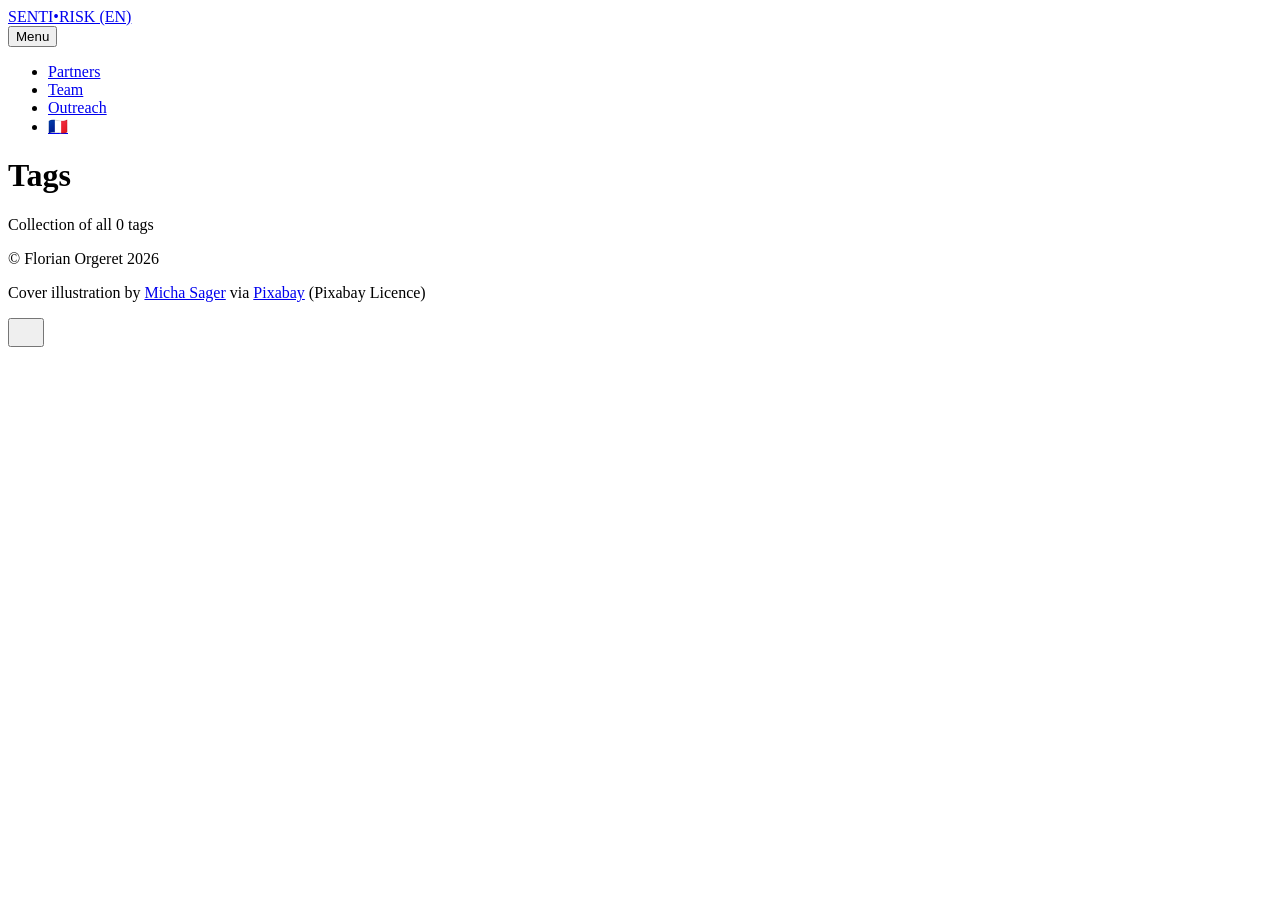
==== tags/index.html @ b75f8073 "Updated from Publii" ====
<!DOCTYPE html><html lang="en-gb"><head><meta charset="utf-8"><meta http-equiv="X-UA-Compatible" content="IE=edge"><meta name="viewport" content="width=device-width,initial-scale=1"><title>All tags - SENTI•RISK (EN)</title><meta name="robots" content="noindex, follow"><meta name="generator" content="Publii Open-Source CMS for Static Site"><link rel="alternate" type="application/atom+xml" href="https://en.sentirisk.org/feed.xml" title="SENTI•RISK (EN) - RSS"><link rel="alternate" type="application/json" href="https://en.sentirisk.org/feed.json" title="SENTI•RISK (EN) - JSON"><meta property="og:title" content="SENTI•RISK (EN)"><meta property="og:site_name" content="SENTI•RISK (EN)"><meta property="og:description" content=""><meta property="og:url" content="https://en.sentirisk.org/tags/"><meta property="og:type" content="website"><link rel="shortcut icon" href="https://en.sentirisk.org/media/website/favicon.ico" type="image/x-icon"><link rel="stylesheet" href="https://en.sentirisk.org/assets/css/style.css?v=61183965440d00f61f414b4d8e6853e2"><script type="application/ld+json">{"@context":"http://schema.org","@type":"Organization","name":"SENTI•RISK (EN)","url":"https://en.sentirisk.org/"}</script><noscript><style>img[loading] {
                    opacity: 1;
                }</style></noscript></head><body class="tags-template"><header class="top js-header"><a class="logo" href="https://en.sentirisk.org/">SENTI•RISK (EN)</a><nav class="navbar js-navbar"><button class="navbar__toggle js-toggle" aria-label="Menu" aria-haspopup="true" aria-expanded="false"><span class="navbar__toggle-box"><span class="navbar__toggle-inner">Menu</span></span></button><ul class="navbar__menu"><li><a href="https://en.sentirisk.org/partners.html" target="_self">Partners</a></li><li><a href="https://en.sentirisk.org/team.html" target="_self">Team</a></li><li><a href="https://en.sentirisk.org/outreach.html" target="_self">Outreach</a></li><li class="menu-lang"><a href="https://www.sentirisk.org/" target="_self">🇫🇷</a></li></ul></nav></header><main class="page page--tags"><div class="hero hero--noimage"><header class="hero__content"><div class="wrapper"><h1>Tags</h1><p class="page__desc">Collection of all 0 tags</p></div></header></div><div class="wrapper"><ul class="feed feed--grid"></ul></div></main><footer class="footer"><div class="wrapper"><div class="footer__copyright"><p>© Florian Orgeret 2026</p><p class="home-cover-credit">Cover illustration by <a href="https://pixabay.com/fr/users/michasager-6459346/" target="_blank" rel="noopener">Micha Sager</a> via <a href="https://pixabay.com/fr/photos/mer-plage-sable-rivage-rive-2755908/" target="_blank" rel="noopener">Pixabay</a> (Pixabay Licence)</p><p><script>document.addEventListener("DOMContentLoaded", function() {
    var p = window.location.pathname;
    if (p === "/" || p.endsWith("/index.html") || p.includes("/sentirisk-en/preview/index.html") || p.endsWith("/sentirisk-en/preview/")) {
      var el = document.querySelector(".home-cover-credit");
      if (el) el.style.setProperty("display", "block", "important");
    }
  });</script></p></div><button id="backToTop" class="footer__bttop" aria-label="Back to top" title="Back to top"><svg width="20" height="20"><use xlink:href="https://en.sentirisk.org/assets/svg/svg-map.svg#toparrow"/></svg></button></div></footer><script defer="defer" src="https://en.sentirisk.org/assets/js/scripts.min.js?v=700105c316933a8202041b6415abb233"></script><script>window.publiiThemeMenuConfig={mobileMenuMode:'sidebar',animationSpeed:300,submenuWidth: 'auto',doubleClickTime:500,mobileMenuExpandableSubmenus:true,relatedContainerForOverlayMenuSelector:'.top'};</script><script>var images = document.querySelectorAll('img[loading]');
        for (var i = 0; i < images.length; i++) {
            if (images[i].complete) {
                images[i].classList.add('is-loaded');
            } else {
                images[i].addEventListener('load', function () {
                    this.classList.add('is-loaded');
                }, false);
            }
        }</script></body></html>
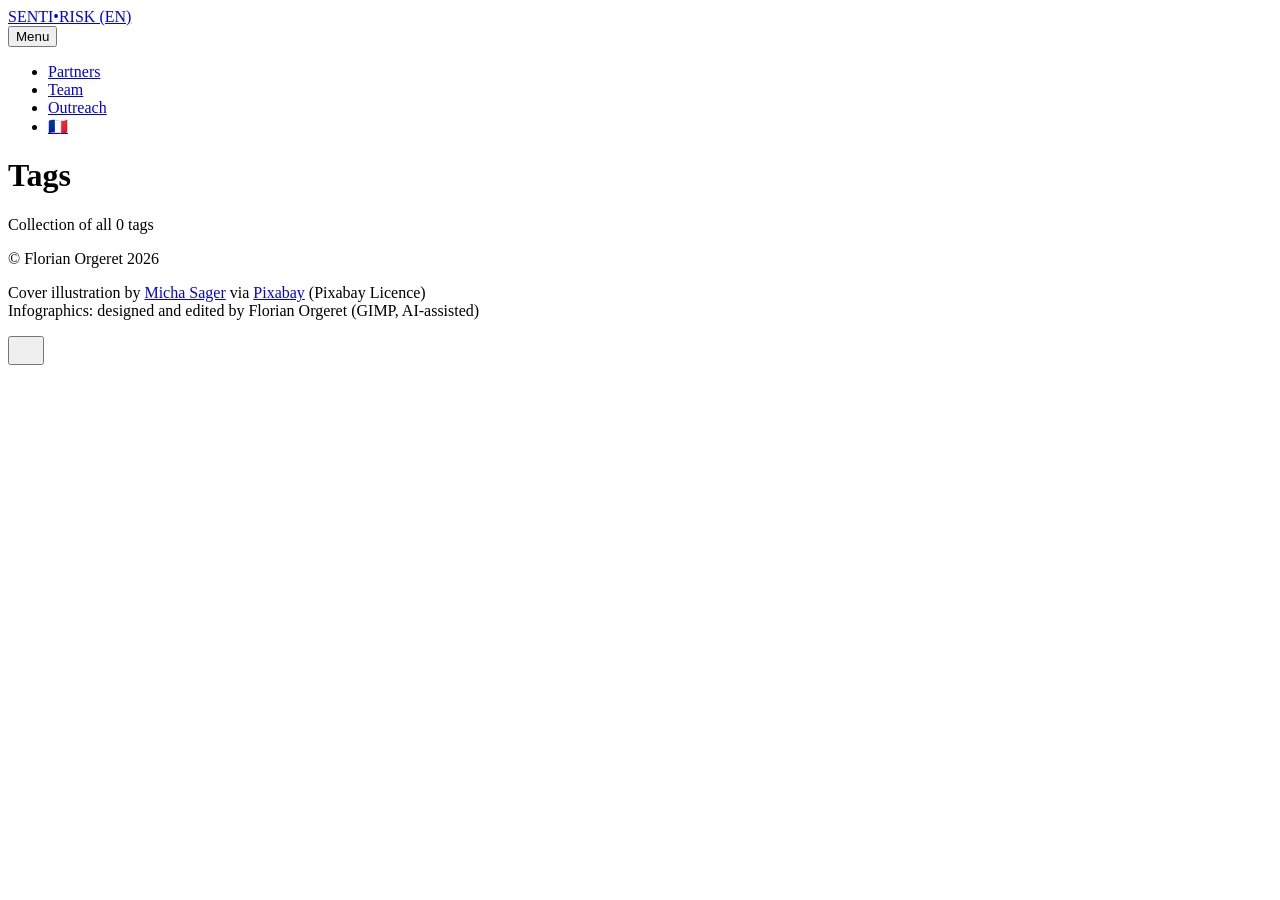
==== commit d056d88f: "Updated from Publii" ====
--- a/tags/index.html
+++ b/tags/index.html
@@ -1,6 +1,6 @@
-<!DOCTYPE html><html lang="en-gb"><head><meta charset="utf-8"><meta http-equiv="X-UA-Compatible" content="IE=edge"><meta name="viewport" content="width=device-width,initial-scale=1"><title>All tags - SENTI•RISK (EN)</title><meta name="robots" content="noindex, follow"><meta name="generator" content="Publii Open-Source CMS for Static Site"><link rel="alternate" type="application/atom+xml" href="https://en.sentirisk.org/feed.xml" title="SENTI•RISK (EN) - RSS"><link rel="alternate" type="application/json" href="https://en.sentirisk.org/feed.json" title="SENTI•RISK (EN) - JSON"><meta property="og:title" content="SENTI•RISK (EN)"><meta property="og:site_name" content="SENTI•RISK (EN)"><meta property="og:description" content=""><meta property="og:url" content="https://en.sentirisk.org/tags/"><meta property="og:type" content="website"><link rel="shortcut icon" href="https://en.sentirisk.org/media/website/favicon.ico" type="image/x-icon"><link rel="stylesheet" href="https://en.sentirisk.org/assets/css/style.css?v=61183965440d00f61f414b4d8e6853e2"><script type="application/ld+json">{"@context":"http://schema.org","@type":"Organization","name":"SENTI•RISK (EN)","url":"https://en.sentirisk.org/"}</script><noscript><style>img[loading] {
+<!DOCTYPE html><html lang="en-gb"><head><meta charset="utf-8"><meta http-equiv="X-UA-Compatible" content="IE=edge"><meta name="viewport" content="width=device-width,initial-scale=1"><title>All tags - SENTI•RISK (EN)</title><meta name="robots" content="noindex, follow"><meta name="generator" content="Publii Open-Source CMS for Static Site"><link rel="alternate" type="application/atom+xml" href="https://en.sentirisk.org/feed.xml" title="SENTI•RISK (EN) - RSS"><link rel="alternate" type="application/json" href="https://en.sentirisk.org/feed.json" title="SENTI•RISK (EN) - JSON"><meta property="og:title" content="SENTI•RISK (EN)"><meta property="og:site_name" content="SENTI•RISK (EN)"><meta property="og:description" content=""><meta property="og:url" content="https://en.sentirisk.org/tags/"><meta property="og:type" content="website"><link rel="shortcut icon" href="https://en.sentirisk.org/media/website/favicon.ico" type="image/x-icon"><link rel="stylesheet" href="https://en.sentirisk.org/assets/css/style.css?v=9b76f0fd75743a1a8cabc21411b2c97a"><script type="application/ld+json">{"@context":"http://schema.org","@type":"Organization","name":"SENTI•RISK (EN)","url":"https://en.sentirisk.org/"}</script><noscript><style>img[loading] {
                     opacity: 1;
-                }</style></noscript></head><body class="tags-template"><header class="top js-header"><a class="logo" href="https://en.sentirisk.org/">SENTI•RISK (EN)</a><nav class="navbar js-navbar"><button class="navbar__toggle js-toggle" aria-label="Menu" aria-haspopup="true" aria-expanded="false"><span class="navbar__toggle-box"><span class="navbar__toggle-inner">Menu</span></span></button><ul class="navbar__menu"><li><a href="https://en.sentirisk.org/partners.html" target="_self">Partners</a></li><li><a href="https://en.sentirisk.org/team.html" target="_self">Team</a></li><li><a href="https://en.sentirisk.org/outreach.html" target="_self">Outreach</a></li><li class="menu-lang"><a href="https://www.sentirisk.org/" target="_self">🇫🇷</a></li></ul></nav></header><main class="page page--tags"><div class="hero hero--noimage"><header class="hero__content"><div class="wrapper"><h1>Tags</h1><p class="page__desc">Collection of all 0 tags</p></div></header></div><div class="wrapper"><ul class="feed feed--grid"></ul></div></main><footer class="footer"><div class="wrapper"><div class="footer__copyright"><p>© Florian Orgeret 2026</p><p class="home-cover-credit">Cover illustration by <a href="https://pixabay.com/fr/users/michasager-6459346/" target="_blank" rel="noopener">Micha Sager</a> via <a href="https://pixabay.com/fr/photos/mer-plage-sable-rivage-rive-2755908/" target="_blank" rel="noopener">Pixabay</a> (Pixabay Licence)</p><p><script>document.addEventListener("DOMContentLoaded", function() {
+                }</style></noscript></head><body class="tags-template"><header class="top js-header"><a class="logo" href="https://en.sentirisk.org/">SENTI•RISK (EN)</a><nav class="navbar js-navbar"><button class="navbar__toggle js-toggle" aria-label="Menu" aria-haspopup="true" aria-expanded="false"><span class="navbar__toggle-box"><span class="navbar__toggle-inner">Menu</span></span></button><ul class="navbar__menu"><li><a href="https://en.sentirisk.org/partners.html" target="_self">Partners</a></li><li><a href="https://en.sentirisk.org/team.html" target="_self">Team</a></li><li><a href="https://en.sentirisk.org/outreach.html" target="_self">Outreach</a></li><li class="menu-lang"><a href="https://www.sentirisk.org/" target="_self">🇫🇷</a></li></ul></nav></header><main class="page page--tags"><div class="hero hero--noimage"><header class="hero__content"><div class="wrapper"><h1>Tags</h1><p class="page__desc">Collection of all 0 tags</p></div></header></div><div class="wrapper"><ul class="feed feed--grid"></ul></div></main><footer class="footer"><div class="wrapper"><div class="footer__copyright"><p>© Florian Orgeret 2026</p><p class="home-cover-credit">Cover illustration by <a href="https://pixabay.com/fr/users/michasager-6459346/" target="_blank" rel="noopener">Micha Sager</a> via <a href="https://pixabay.com/fr/photos/mer-plage-sable-rivage-rive-2755908/" target="_blank" rel="noopener">Pixabay</a> (Pixabay Licence)<br>Infographics: designed and edited by Florian Orgeret (GIMP, AI-assisted)</p><p><script>document.addEventListener("DOMContentLoaded", function() {
     var p = window.location.pathname;
     if (p === "/" || p.endsWith("/index.html") || p.includes("/sentirisk-en/preview/index.html") || p.endsWith("/sentirisk-en/preview/")) {
       var el = document.querySelector(".home-cover-credit");
